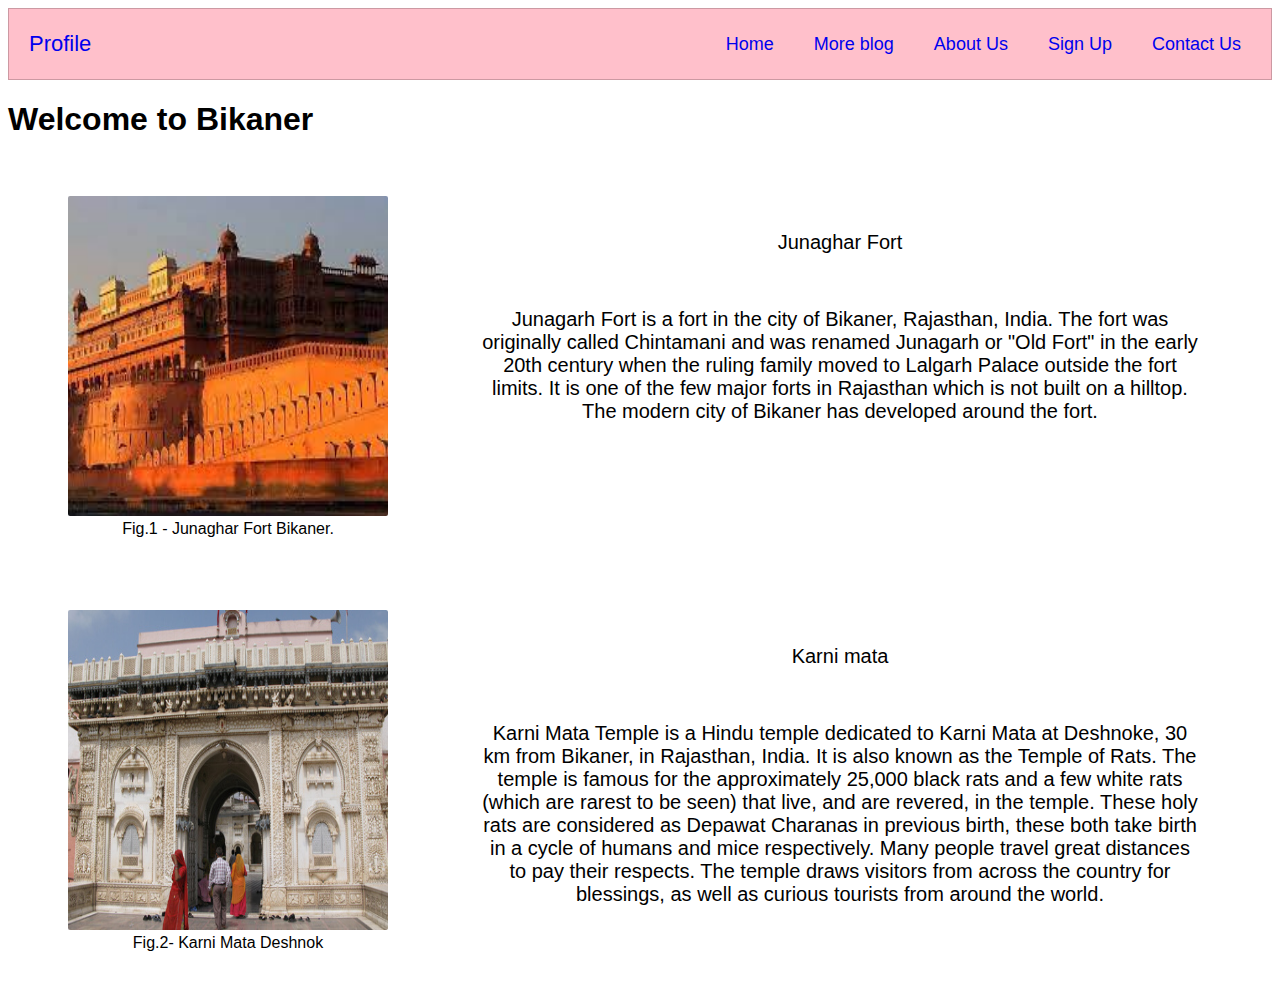
==== index.html @ 52d6dfa5 "All file Upload again" ====
<!DOCTYPE html>
<head>
    <title>Home</title>
    <link rel="stylesheet" href="css/style.css">
    <meta charset="utf-8">
    <meta name="viewport" content="width=device-width, initial-scale=1">

    <!-- Bootstrap CSS -->
    <link href="https://cdn.jsdelivr.net/npm/bootstrap@5.0.2/dist/css/bootstrap.min.css" rel="stylesheet" integrity="sha384-EVSTQN3/azprG1Anm3QDgpJLIm9Nao0Yz1ztcQTwFspd3yD65VohhpuuCOmLASjC" crossorigin="anonymous">
</head>
<body>
    
    <nav class="navbar">
    
        <span class="navbar-toggle" id="js-navbar-toggle">
            <i class="fas fa-bars"></i>
        </span>
        <a class="logo" href="https://linktr.ee/neeravpareek" target="_blank">Profile</a>
        <ul class="main-nav">
            <li>
                <a class="nav-link" href="#">Home</a>
            </li>
            <li>
                <a class="nav-link" href="#">More blog</a>
         </li>
            <li>
                <a class="nav-link" href="#">About Us</a>
            </li>
            <li>
                <a class="nav-link" href="pages/signup.html">Sign Up</a>
         </li>
         <li>
        
                <a class="nav-link" href="#">Contact Us</a>
            </li>
        
        </ul>
    </nav>
    <div class="container">
        <div class="cover">
            <h1>Welcome to Bikaner</h1>
        </div>

        <!-- Destination 1 -->
        <div class="destinations-container">
            <div>
                <figure>
                    <img src="images/junaghar.jpg" class="destinations" alt="Destinations"/>
                    <figcaption>Fig.1 - Junaghar Fort Bikaner.</figcaption>
                </figure>
            </div>
            <div class="caption">
                <h5 class="cheading">Junaghar Fort</h5>
                <p>Junagarh Fort is a fort in the city of Bikaner, Rajasthan, India. The fort was originally called Chintamani and was renamed Junagarh or "Old Fort" in the early 20th century when the ruling family moved to Lalgarh Palace outside the fort limits. It is one of the few major forts in Rajasthan which is not built on a hilltop. The modern city of Bikaner has developed around the fort.</p>
            </div>
        </div>

        <!-- Destination 2 -->
        <div class="destinations-container">
            <div>
                <figure>
                    <img src="images/karnimata.jpg" class="destinations" alt="Destinations"/>
                    <figcaption>Fig.2- Karni Mata Deshnok</figcaption>
                </figure>
            </div>
            <div class="caption">
                <h5 class="cheading">Karni mata</h5>
                <p>Karni Mata Temple is a Hindu temple dedicated to Karni Mata at Deshnoke, 30 km from Bikaner, in Rajasthan, India. It is also known as the Temple of Rats.

                    The temple is famous for the approximately 25,000 black rats and a few white rats (which are rarest to be seen) that live, and are revered, in the temple. These holy rats are considered as Depawat Charanas in previous birth, these both take birth in a cycle of humans and mice respectively. Many people travel great distances to pay their respects. The temple draws visitors from across the country for blessings, as well as curious tourists from around the world.</p>
            </div>
            
        </div>
    </div>  
    
</body>
</html>
---- css/style.css ----
@import url(login.css);
@import url(index.css);

@import url(navbar.css);


*{font-family: sans-serif;}
signup.body{background-color: rgb(250, 212, 212);
margin: 30px,20px;
padding:30px,20px;
}
.form{background-color: rgb(248, 219, 227);
align-items: center;
margin: 20px;
padding: 20px;
border: none;
border-radius: 8px;
}
.scontainer{
    text-align: center;
    text-decoration: none;
    padding: 10px;
    margin: 10px;
    font-weight: bold;
}
.sform{align-content: center;
margin-left: 40px;
margin-top: 40px; 
}
.sname{
    font-family: Verdana, Geneva, Tahoma, sans-serif;
    font-size: 16px;
    font-weight: 400;
    
    margin: 5px;
    padding: 5px;
}
.sfield{

  text-align: centre;
  
  font-weight: 100;
  padding: 5px;
  margin: 0;
  margin-top: 15px;
  border: none;
  display: flex;
  border-radius: 7px;
  box-sizing: content-box;
  width: 300px;
  height: 30px;
    
}
.submit{
    align-items: center;
    border: none;
    border-radius: 7px;
    box-sizing: border-box;
    width: 150px;
    background-color: rgb(232, 162, 173);
    height: 40px;
    text-align: center;
    color: white;
    font-size: 18px;
    font-weight: 500;
}
form{
    margin-left: 50px;
    align-items: center;
}
.sbutton{
    align-items: center;
    background-color: rgb(232, 165, 178);
    width: max-content;
    border: none;
    margin-left: 40px;
    font-size: 18px;
    font-weight: 400;
    color: white;
    height: 40px;
    border-radius: 7px;
    margin-top: 10px;
}
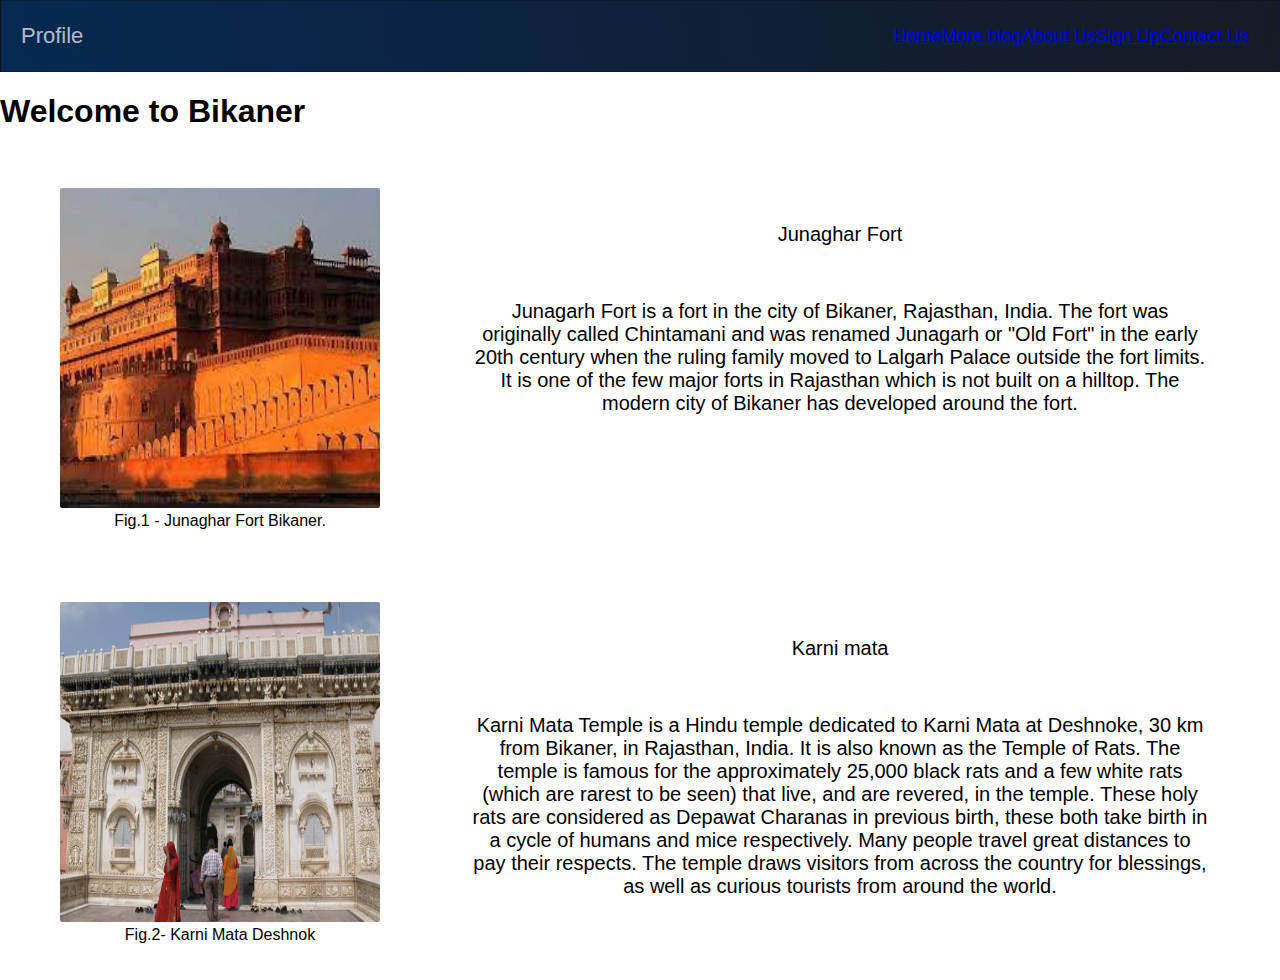
==== commit 4e32ad2d: "no comment" ====
--- a/index.html
+++ b/index.html
@@ -72,6 +72,7 @@
             
         </div>
     </div>  
-    
+ <script src="https://ajax.googleapis.com/ajax/libs/jquery/3.4.1/jquery.min.js"></script>
+    <script src="js/app.js"></script>   
 </body>
-</html>+</html>
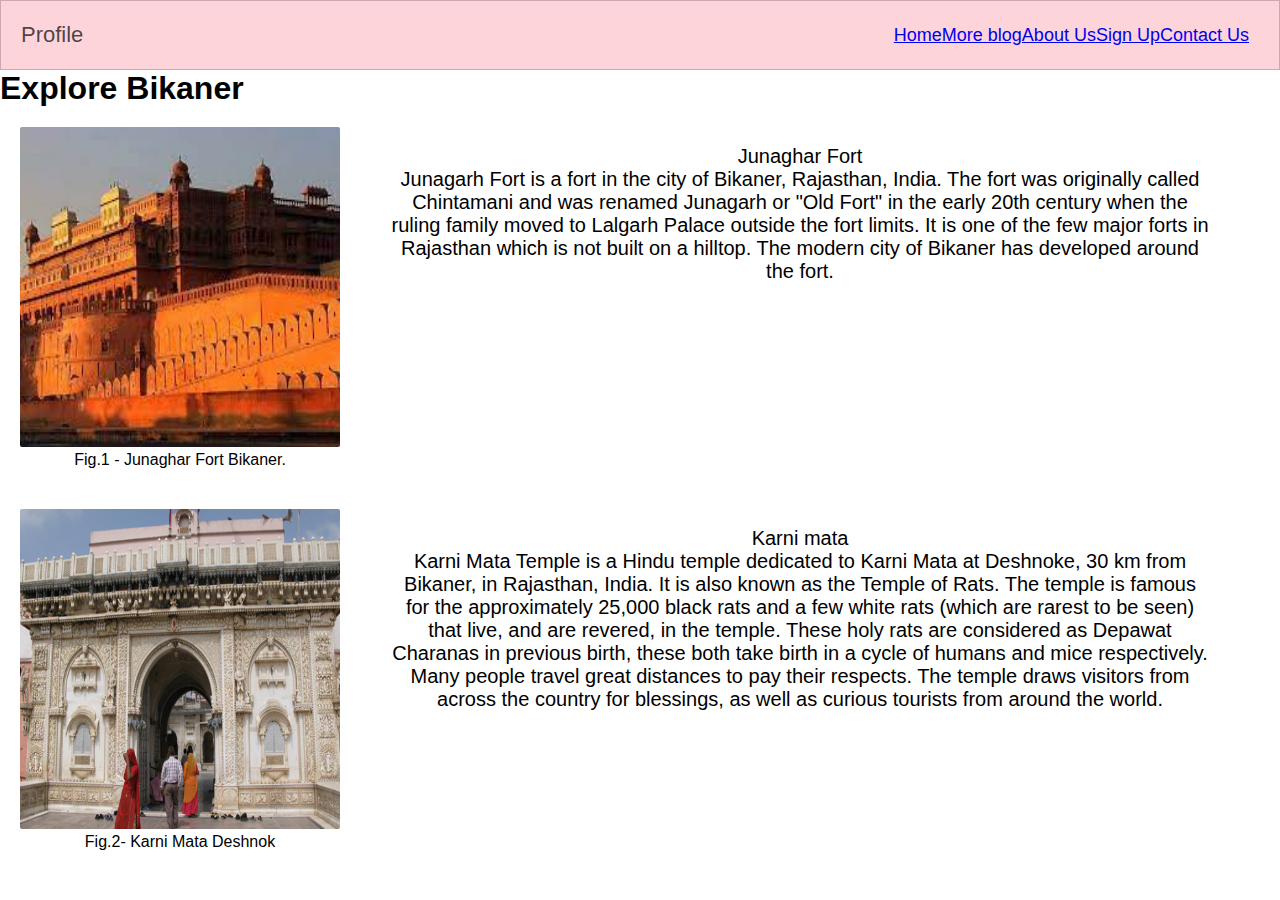
==== commit 6904bbae: "Code uploaded to remote from local" ====
--- a/index.html
+++ b/index.html
@@ -7,6 +7,7 @@
 
     <!-- Bootstrap CSS -->
     <link href="https://cdn.jsdelivr.net/npm/bootstrap@5.0.2/dist/css/bootstrap.min.css" rel="stylesheet" integrity="sha384-EVSTQN3/azprG1Anm3QDgpJLIm9Nao0Yz1ztcQTwFspd3yD65VohhpuuCOmLASjC" crossorigin="anonymous">
+    <link rel="stylesheet" href="https://use.fontawesome.com/releases/v5.0.8/css/all.css" integrity="sha384-3AB7yXWz4OeoZcPbieVW64vVXEwADiYyAEhwilzWsLw+9FgqpyjjStpPnpBO8o8S" crossorigin="anonymous">
 </head>
 <body>
     
@@ -16,7 +17,7 @@
             <i class="fas fa-bars"></i>
         </span>
         <a class="logo" href="https://linktr.ee/neeravpareek" target="_blank">Profile</a>
-        <ul class="main-nav">
+        <ul class="main-nav" id="js-menu">
             <li>
                 <a class="nav-link" href="#">Home</a>
             </li>
@@ -38,7 +39,7 @@
     </nav>
     <div class="container">
         <div class="cover">
-            <h1>Welcome to Bikaner</h1>
+            <h1>Explore Bikaner</h1>
         </div>
 
         <!-- Destination 1 -->
@@ -71,8 +72,9 @@
             </div>
             
         </div>
-    </div>  
- <script src="https://ajax.googleapis.com/ajax/libs/jquery/3.4.1/jquery.min.js"></script>
-    <script src="js/app.js"></script>   
+    </div>
+    <script src="https://ajax.googleapis.com/ajax/libs/jquery/3.4.1/jquery.min.js"></script>
+    <script src="js/app.js"></script>  
+    
 </body>
-</html>
+</html>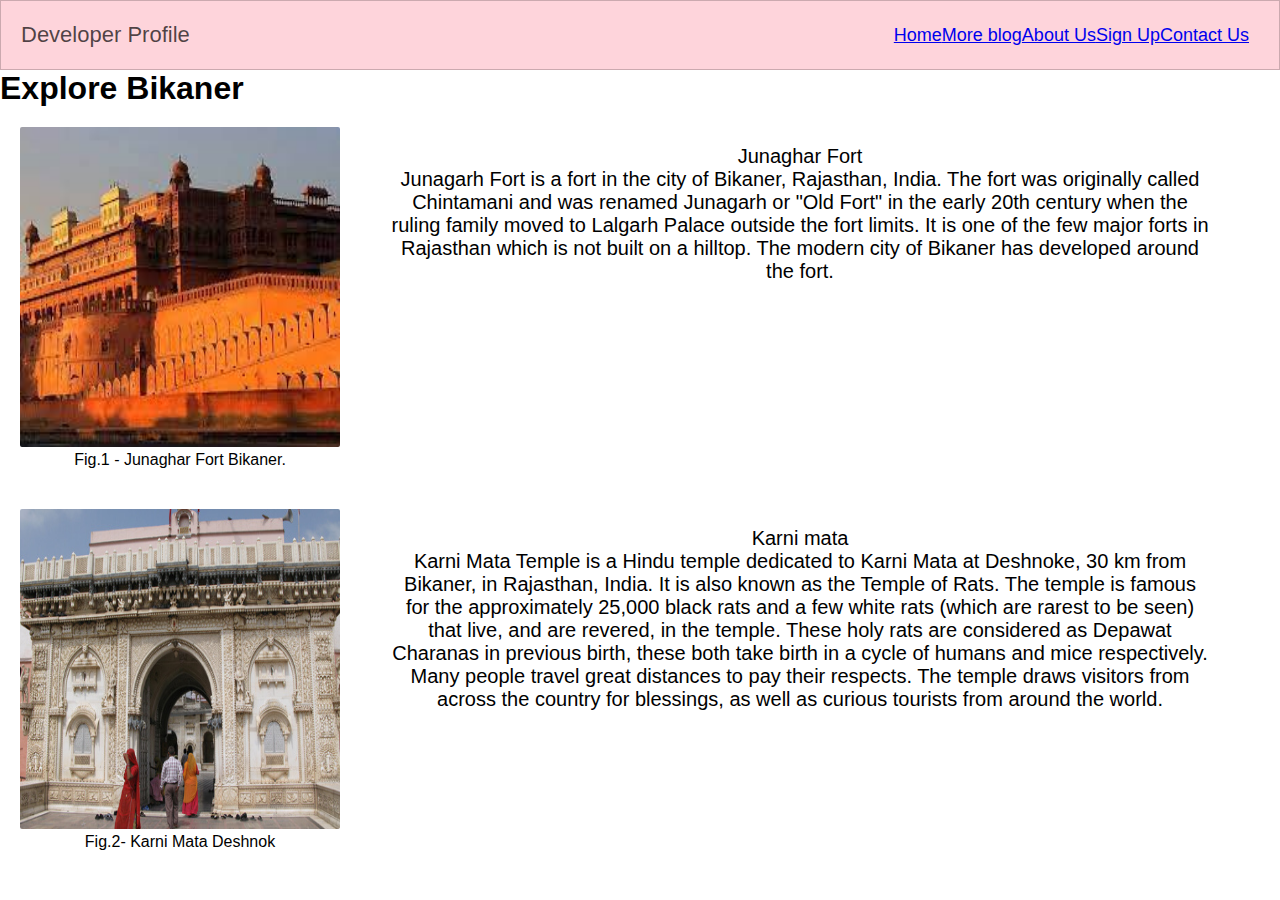
==== commit e8b9ac57: "upadate pages" ====
--- a/index.html
+++ b/index.html
@@ -1,6 +1,17 @@
 <!DOCTYPE html>
 <head>
     <title>Home</title>
+    <!-- Google tag (gtag.js) -->
+    <script async src="https://www.googletagmanager.com/gtag/js?id=G-5R24P9M8RD"></script>
+    <script>
+    window.dataLayer = window.dataLayer || [];
+    function gtag(){dataLayer.push(arguments);}
+    gtag('js', new Date());
+
+    gtag('config', 'G-5R24P9M8RD');
+    </script>
+    <script async src="https://pagead2.googlesyndication.com/pagead/js/adsbygoogle.js?client=ca-pub-2043193252086219"
+     crossorigin="anonymous"></script>
     <link rel="stylesheet" href="css/style.css">
     <meta charset="utf-8">
     <meta name="viewport" content="width=device-width, initial-scale=1">
@@ -16,13 +27,13 @@
         <span class="navbar-toggle" id="js-navbar-toggle">
             <i class="fas fa-bars"></i>
         </span>
-        <a class="logo" href="https://linktr.ee/neeravpareek" target="_blank">Profile</a>
+        <a class="logo" href="https://linktr.ee/neeravpareek" target="_blank">Developer Profile</a>
         <ul class="main-nav" id="js-menu">
             <li>
                 <a class="nav-link" href="#">Home</a>
             </li>
             <li>
-                <a class="nav-link" href="#">More blog</a>
+                <a class="nav-link" href="pages/moreblog.html">More blog</a>
          </li>
             <li>
                 <a class="nav-link" href="#">About Us</a>
--- a/css/style.css
+++ b/css/style.css
@@ -1,6 +1,6 @@
 @import url(login.css);
 @import url(index.css);
-
+@import url(moreblog.css);
 @import url(navbar.css);
 
 
@@ -9,7 +9,7 @@
 margin: 30px,20px;
 padding:30px,20px;
 }
-.form{background-color: rgb(248, 219, 227);
+.sform{background-color: rgb(248, 219, 227);
 align-items: center;
 margin: 20px;
 padding: 20px;
